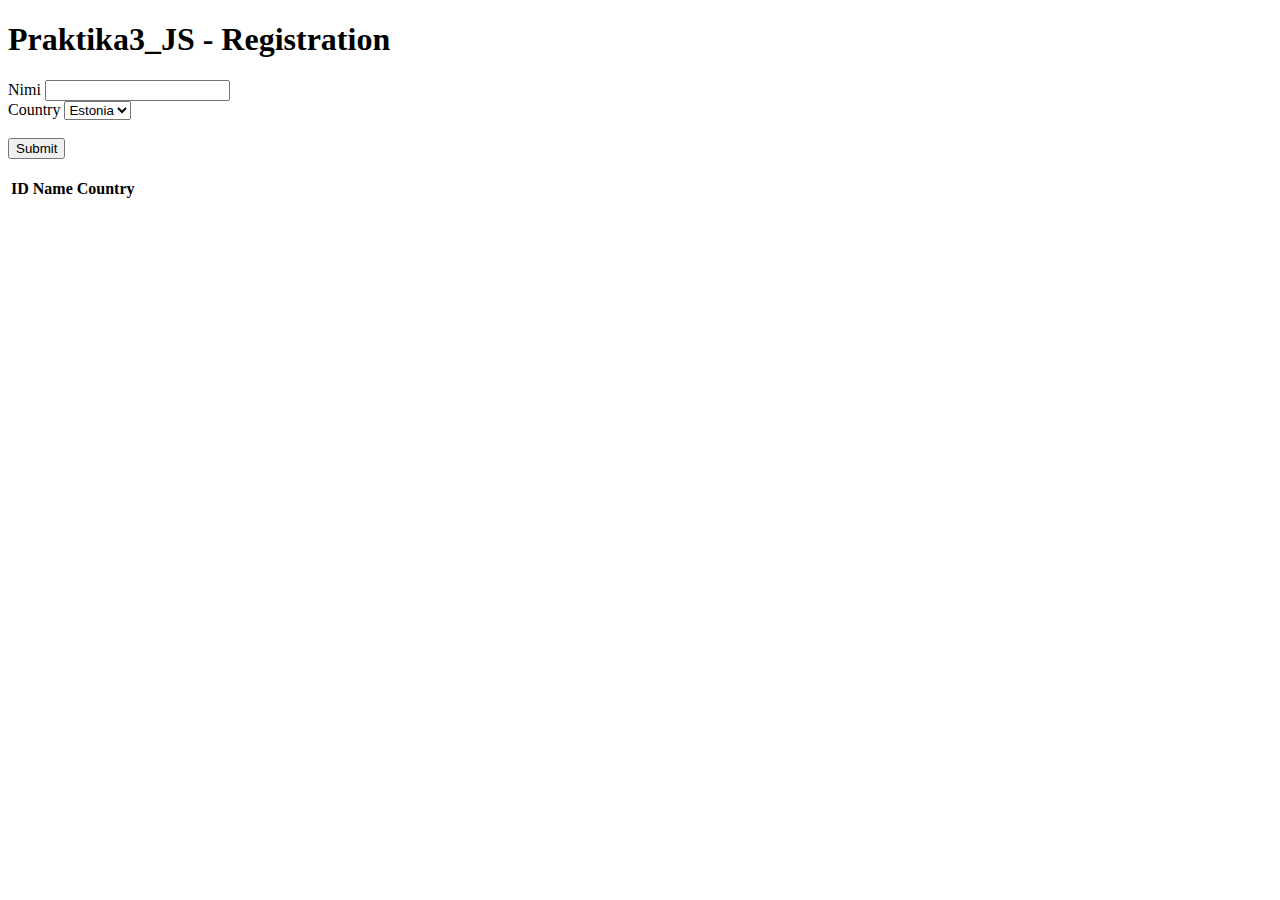
==== 1.Registreerimine/index.html @ bbd0cd98 "work in progress" ====
<!DOCTYPE html>
<html lang="en">

<head>
  <meta charset="UTF-8">
  <meta name="viewport" content="width=device-width, initial-scale=1.0">
  <meta http-equiv="X-UA-Compatible" content="ie=edge">
  <title>Praktika3_JS - Registration</title>
  <link rel="stylesheet" href="https://cdn.jsdelivr.net/npm/bootstrap-icons@1.3.0/font/bootstrap-icons.css">
  <link rel="stylesheet" href="https://cdn.jsdelivr.net/npm/bootstrap@5.0.1/dist/css/bootstrap.min.css" 
    integrity="sha384-+0n0xVW2eSR5OomGNYDnhzAbDsOXxcvSN1TPprVMTNDbiYZCxYbOOl7+AMvyTG2x" crossorigin="anonymous">
</head>

<body>
  <h1>Praktika3_JS - Registration</h1>


  <div class="container col-6 mt-5">
    <form>
      <div class="row">
        <div class="form-group col-6">
          <label for="username">Nimi</label>
          <input type="text" class="form-control" id="username">
        </div>
        <div class="form-group col-6">
          <label for="country">Country</label>
          <select class="form-control" id="country">
            <option value="Estonia">Estonia</option>
            <option value="Latvia">Latvia</option>
          </select>
        </div>
      </div>
      <br />
      <button type="button" class="btn btn-primary" onclick="addtable()">Submit</button>
    </form>
    <br />

    <table class="table table-striped table-bordered border-primary">
      <thead>
        <th>ID</th>
        <th>Name</th>
        <th>Country</th>
      </thead>
      <tbody id="table_data">
      </tbody>
    </table>

  </div>

  <script src="https://code.jquery.com/jquery-3.5.1.slim.min.js"
    integrity="sha384-DfXdz2htPH0lsSSs5nCTpuj/zy4C+OGpamoFVy38MVBnE+IbbVYUew+OrCXaRkfj"
    crossorigin="anonymous"></script>
  <script src="https://cdn.jsdelivr.net/npm/@popperjs/core@2.9.2/dist/umd/popper.min.js" 
    integrity="sha384-IQsoLXl5PILFhosVNubq5LC7Qb9DXgDA9i+tQ8Zj3iwWAwPtgFTxbJ8NT4GN1R8p" 
    crossorigin="anonymous"></script>
  <script src="https://cdn.jsdelivr.net/npm/bootstrap@5.0.1/dist/js/bootstrap.min.js" 
    integrity="sha384-Atwg2Pkwv9vp0ygtn1JAojH0nYbwNJLPhwyoVbhoPwBhjQPR5VtM2+xf0Uwh9KtT" 
    crossorigin="anonymous"></script>
  <script src="app.js"></script>
    
</body>

</html>
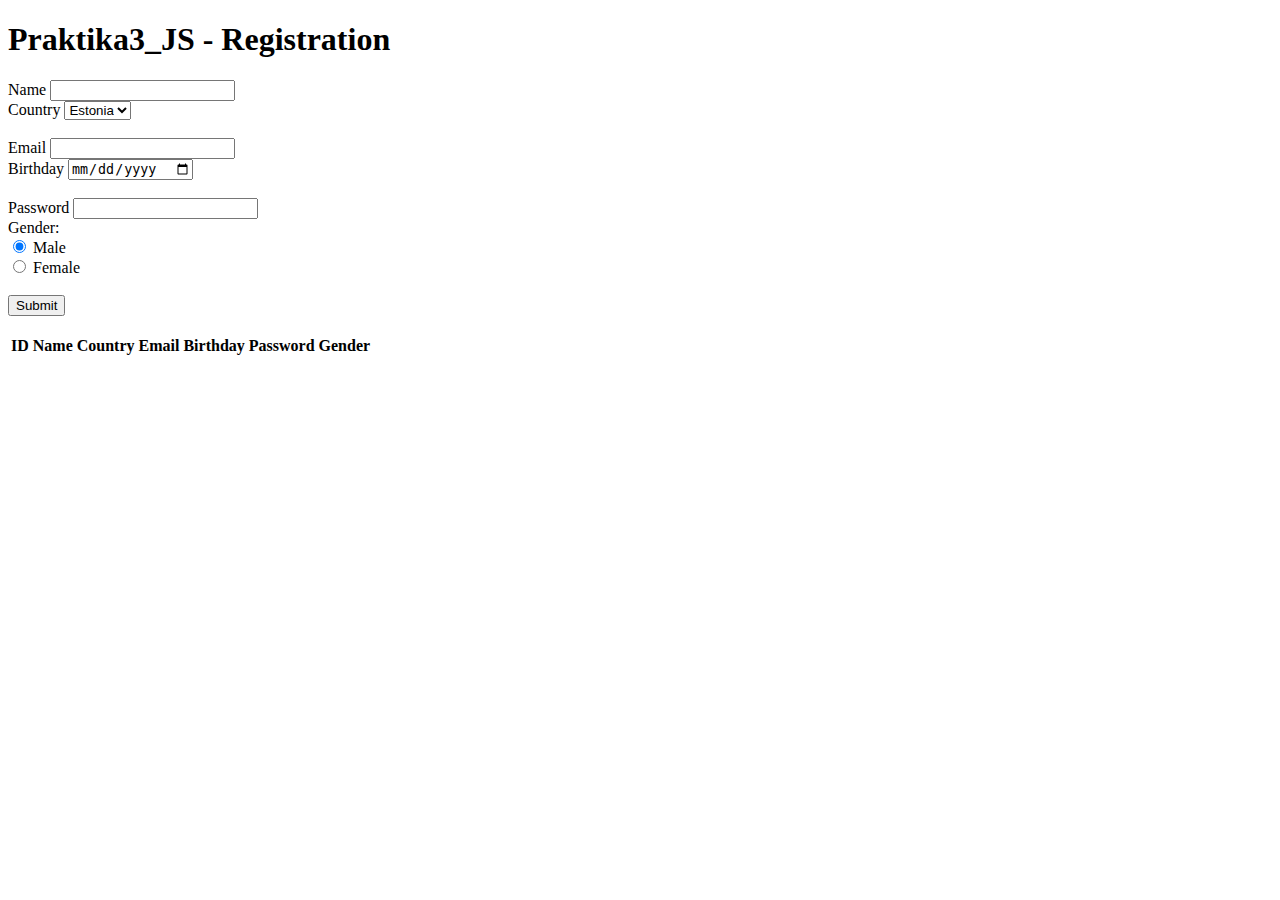
==== commit 9bfb664e: "1. Registreerimine - added all input fields" ====
--- a/1.Registreerimine/index.html
+++ b/1.Registreerimine/index.html
@@ -19,7 +19,7 @@
     <form>
       <div class="row">
         <div class="form-group col-6">
-          <label for="username">Nimi</label>
+          <label for="username">Name</label>
           <input type="text" class="form-control" id="username">
         </div>
         <div class="form-group col-6">
@@ -31,6 +31,61 @@
         </div>
       </div>
       <br />
+      <div class="row">
+        <div class="form-group col-6">
+          <label for="email">Email</label>
+          <input type="email" class="form-control" id="email">
+        </div>
+        <div class="form-group col-6">
+          <label for="birthday">Birthday</label>
+          <input type="date" class="form-control" id="birthday"">
+        </div>
+      </div>
+      <br />
+      <div class="row">
+        <div class="form-group col-6">
+          <label for="password">Password</label>
+          <input type="password" class="form-control" id="password">
+        </div>
+        <div class="form-group col-6">
+          <label for="gender">Gender: </label>
+          <div class="form-check form-check-inline">
+            <input
+              class="form-check-input"
+              type="radio"
+              name="inlineRadioOptions"
+              id="gender"
+              value="male"
+              checked
+            />
+            <label class="form-check-label" for="male">Male</label>
+          </div>
+          
+          <div class="form-check form-check-inline">
+            <input
+              class="form-check-input"
+              type="radio"
+              name="inlineRadioOptions"
+              id="gender"
+              value="female"
+            />
+            <label class="form-check-label" for="inlineRadio2">Female</label>
+          </div>
+          
+          <!-- <div class="form-check-inline">
+            <label class="form-check-label" for="male">
+              <input type="radio" class="form-check-input" name="gender" id="male" value="male" checked>Male
+            </label>
+          </div>
+          <div class="form-check-inline">
+            <label class="form-check-label" for="female">
+              <input type="radio" class="form-check-input"name="gender" id="female" value="female">Female
+            </label>
+          </div> -->
+
+        </div>
+      </div>
+      <br />  
       <button type="button" class="btn btn-primary" onclick="addtable()">Submit</button>
     </form>
     <br />
@@ -40,6 +95,10 @@
         <th>ID</th>
         <th>Name</th>
         <th>Country</th>
+        <th>Email</th>
+        <th>Birthday</th>
+        <th>Password</th>
+        <th>Gender</th>
       </thead>
       <tbody id="table_data">
       </tbody>
